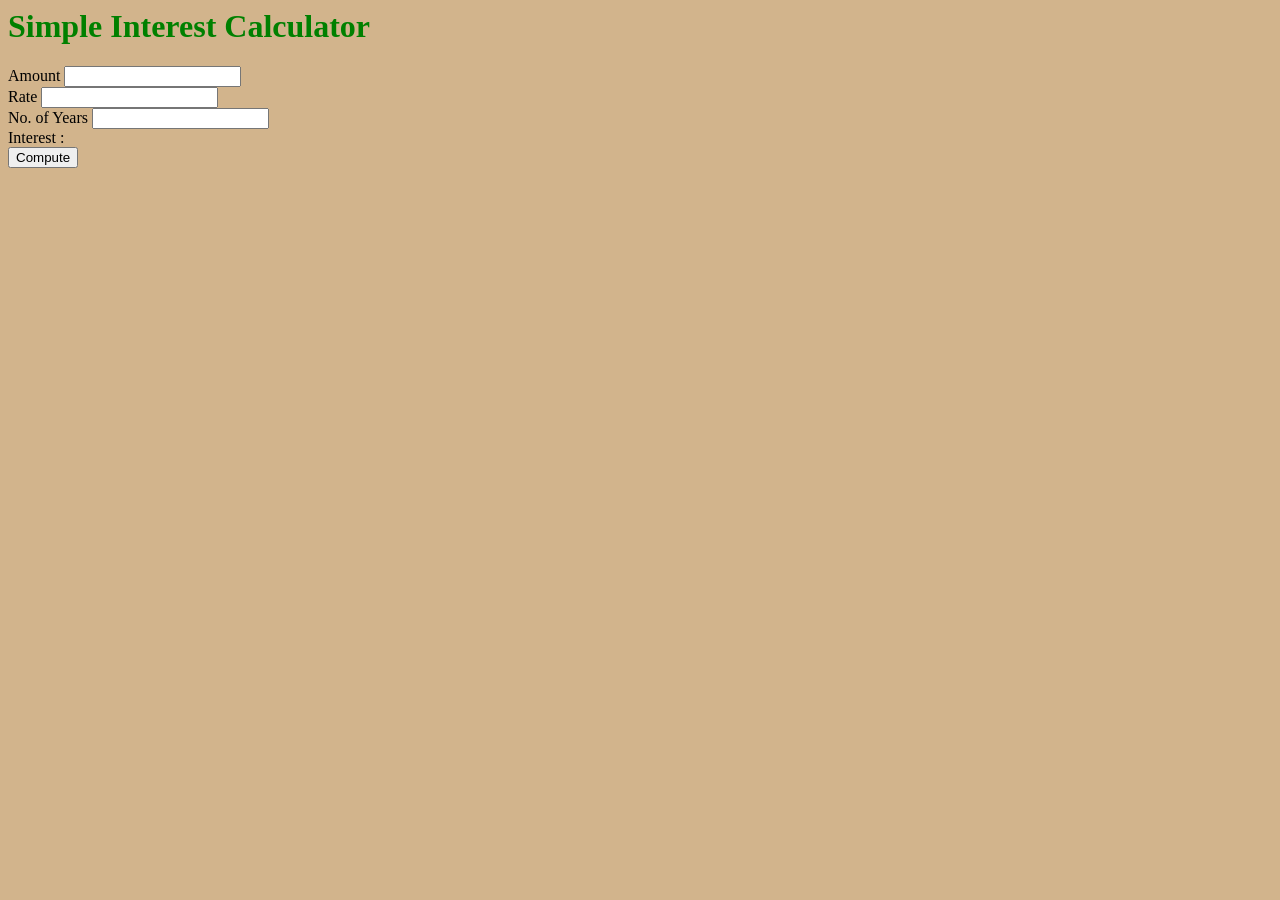
==== src/main/Web/Calculator/index.html @ 474e46bc "calculator project starter file" ====
<html>
<head>
    <script src="script.js"></script>
    <link rel="stylesheet" href="style.css">
</head>
<body>
<h1>Simple Interest Calculator</h1>

Amount <input type="number"  id="principal">  <br/>
Rate <input type="number"  id="rate">  <br/>
No. of Years <input type="number"  id="years">  <br/>
Interest : <span id="result"></span><br>

<button onclick="compute()">Compute</button>
</body>
</html>
---- src/main/Web/Calculator/style.css ----
body {background-color:tan;}
h1{color:green;}
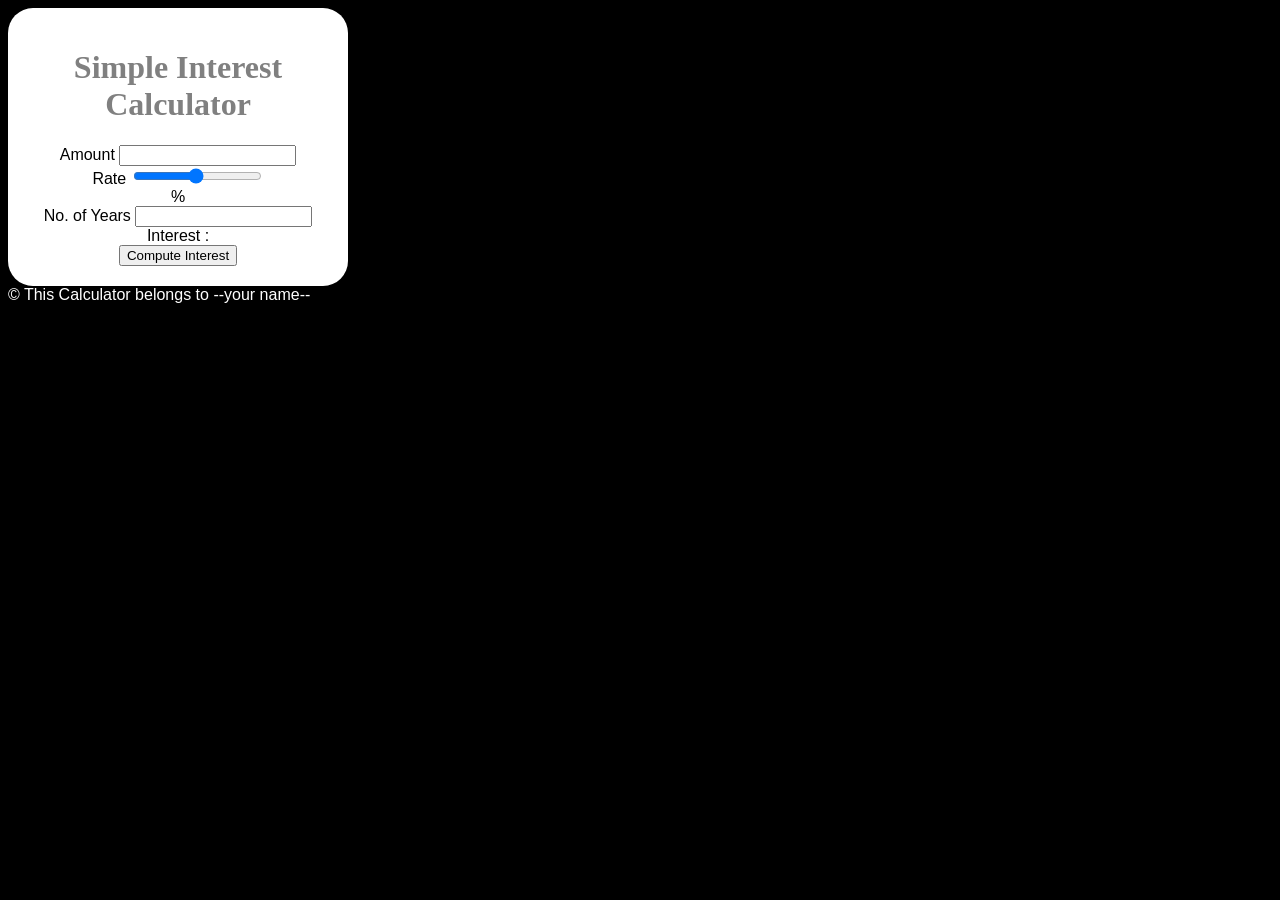
==== commit 236bc12f: "final course project" ====
--- a/src/main/Web/Calculator/index.html
+++ b/src/main/Web/Calculator/index.html
@@ -1,16 +1,30 @@
+<!DOCTYPE html>
 <html>
 <head>
+    <title>Simple Interest Calculator</title>
     <script src="script.js"></script>
     <link rel="stylesheet" href="style.css">
 </head>
 <body>
-<h1>Simple Interest Calculator</h1>
+<div class = "maindiv"><h1>Simple Interest Calculator</h1>
 
-Amount <input type="number"  id="principal">  <br/>
-Rate <input type="number"  id="rate">  <br/>
-No. of Years <input type="number"  id="years">  <br/>
-Interest : <span id="result"></span><br>
+    Amount <input type="number"  id="principal">  <br/>
+    Rate <input type="range"  id="rate" min="1" max="20" value="10.25" step="0.25" onchange="updateRate()">  <br/>
+    <span id="rate_val"> </span>%<br/>
+    No. of Years <input type="number"  id="years" list ="all years">
+    <datalist id ="all years">
+        <option value="1"></option>
+        <option value="2"></option>
+    </datalist><br/>
+    Interest : <span id="result"></span><br>
+    <button onclick="compute()">Compute Interest</button>
+</div>
 
-<button onclick="compute()">Compute</button>
+
+<footer>
+    &#169; This Calculator belongs to --your name--
+</footer>
+
+
 </body>
 </html>
--- a/src/main/Web/Calculator/style.css
+++ b/src/main/Web/Calculator/style.css
@@ -1,2 +1,15 @@
-body {background-color:tan;}
-h1{color:green;}+body {
+    background-color:black;
+    font-family: Arial;
+    color:white;
+}
+h1{color:grey; font-family: vardana;}
+.maindiv{
+    background-color: white;
+    color:black;
+    width: 300px;
+    padding: 20px;
+    border-radius: 25px;
+    text-align: center;
+
+}
